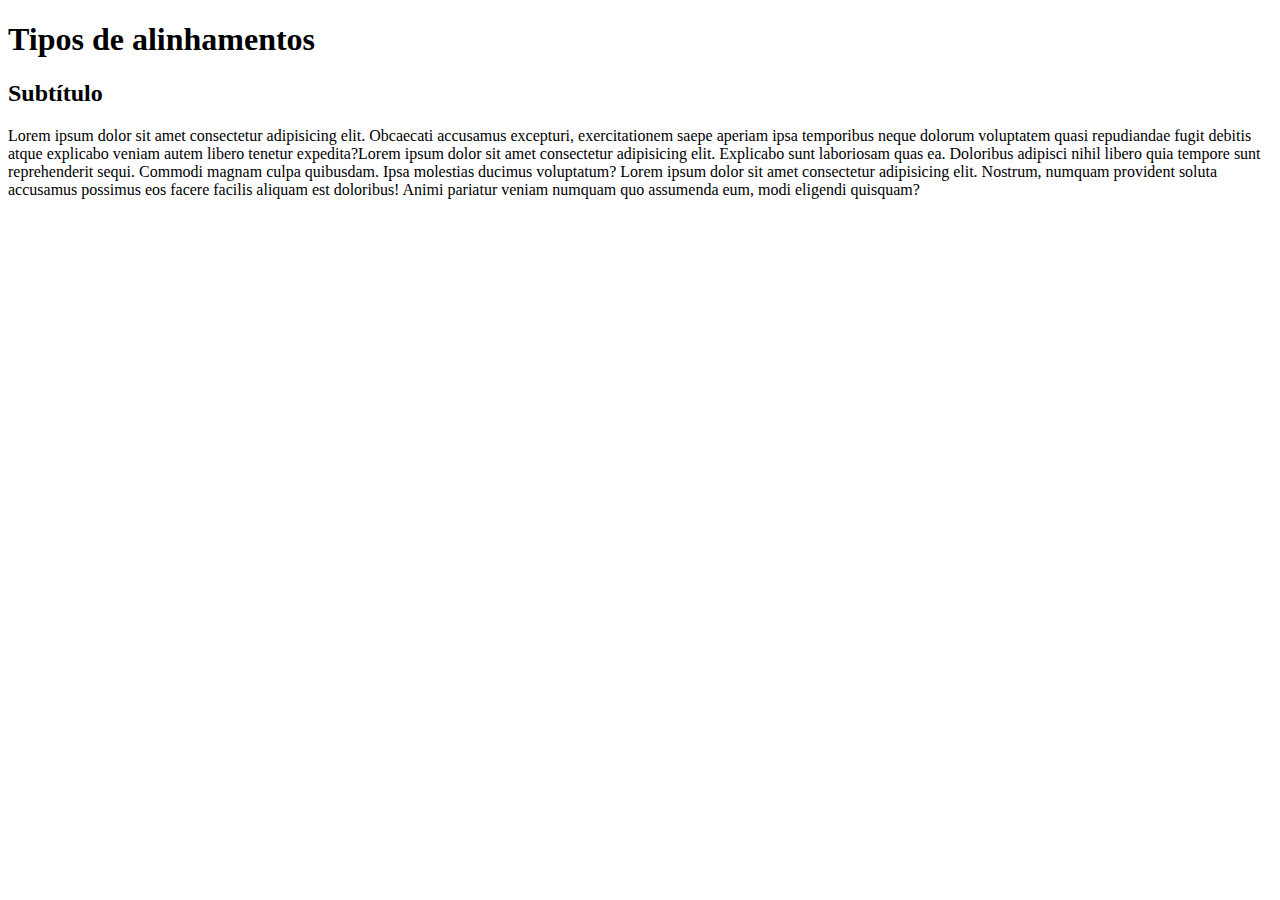
==== aula-14/index.html @ 74815b0d "Create index.html" ====
<!DOCTYPE html>
<html lang="PT-BR">
<head>
    <meta charset="UTF-8">
    <meta http-equiv="X-UA-Compatible" content="IE=edge">
    <meta name="viewport" content="width=device-width, initial-scale=1.0">
    <title>Alinhamento de texto com css</title>
</head>
<body>
    <h1>Tipos de alinhamentos</h1>
    <h2>Subtítulo</h2>
    <p>Lorem ipsum dolor sit amet consectetur adipisicing elit. Obcaecati accusamus excepturi, exercitationem saepe aperiam ipsa temporibus neque dolorum voluptatem quasi repudiandae fugit debitis atque explicabo veniam autem libero tenetur expedita?Lorem ipsum dolor sit amet consectetur adipisicing elit. Explicabo sunt laboriosam quas ea. Doloribus adipisci nihil libero quia tempore sunt reprehenderit sequi. Commodi magnam culpa quibusdam. Ipsa molestias ducimus voluptatum? Lorem ipsum dolor sit amet consectetur adipisicing elit. Nostrum, numquam provident soluta accusamus possimus eos facere facilis aliquam est doloribus! Animi pariatur veniam numquam quo assumenda eum, modi eligendi quisquam?</p>
</body>
</html>
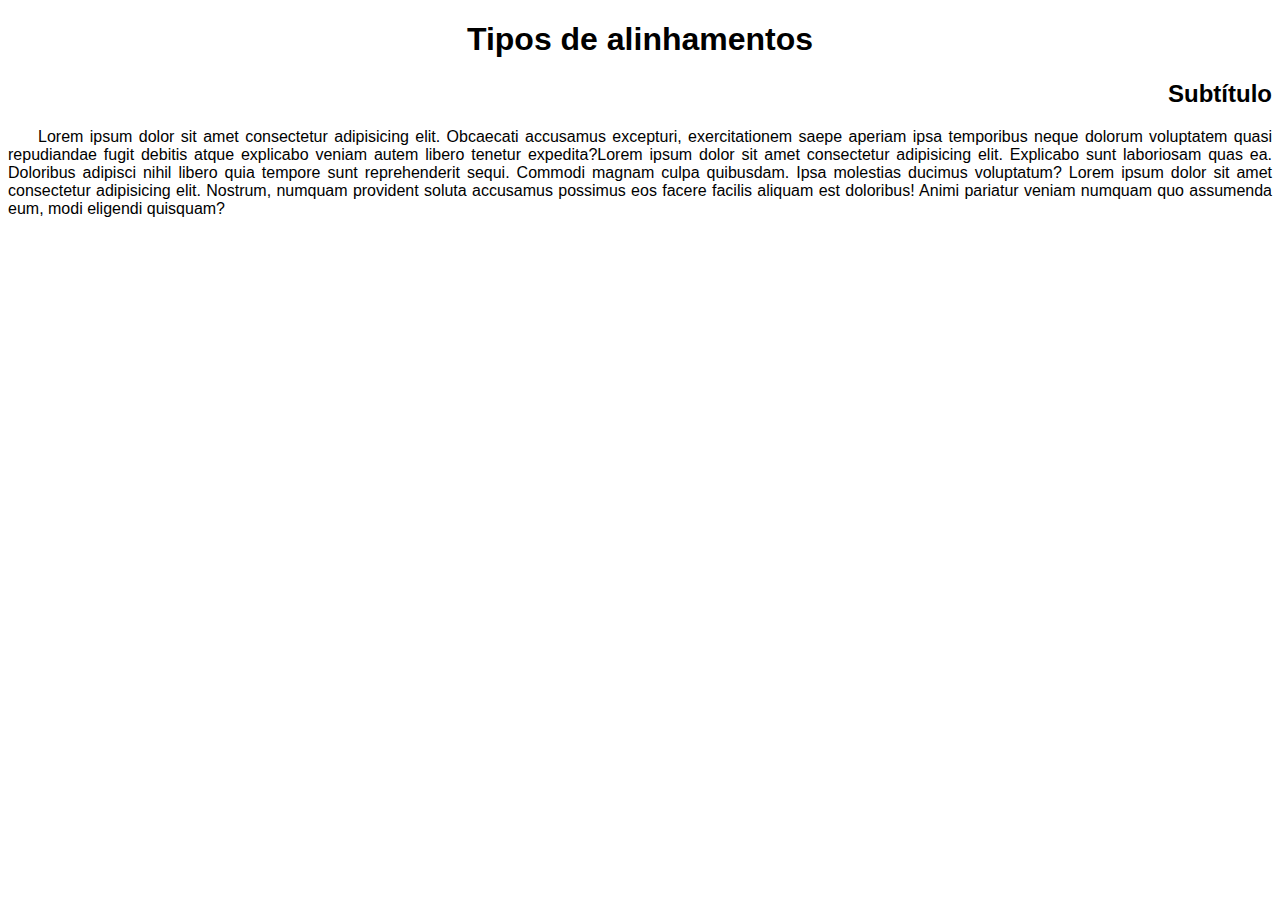
==== commit 55418fbf: "Brincando com os alinhamentos" ====
--- a/aula-14/index.html
+++ b/aula-14/index.html
@@ -5,6 +5,22 @@
     <meta http-equiv="X-UA-Compatible" content="IE=edge">
     <meta name="viewport" content="width=device-width, initial-scale=1.0">
     <title>Alinhamento de texto com css</title>
+    <style>
+        body{
+            font: normal 16px arial, verdana, serif;
+            text-align: left;
+        }
+        h1{
+            text-align: center;
+        }
+        h2{
+            text-align: right;
+        }
+        p{
+            text-align: justify;
+            text-indent: 30px;
+        }
+    </style>
 </head>
 <body>
     <h1>Tipos de alinhamentos</h1>
